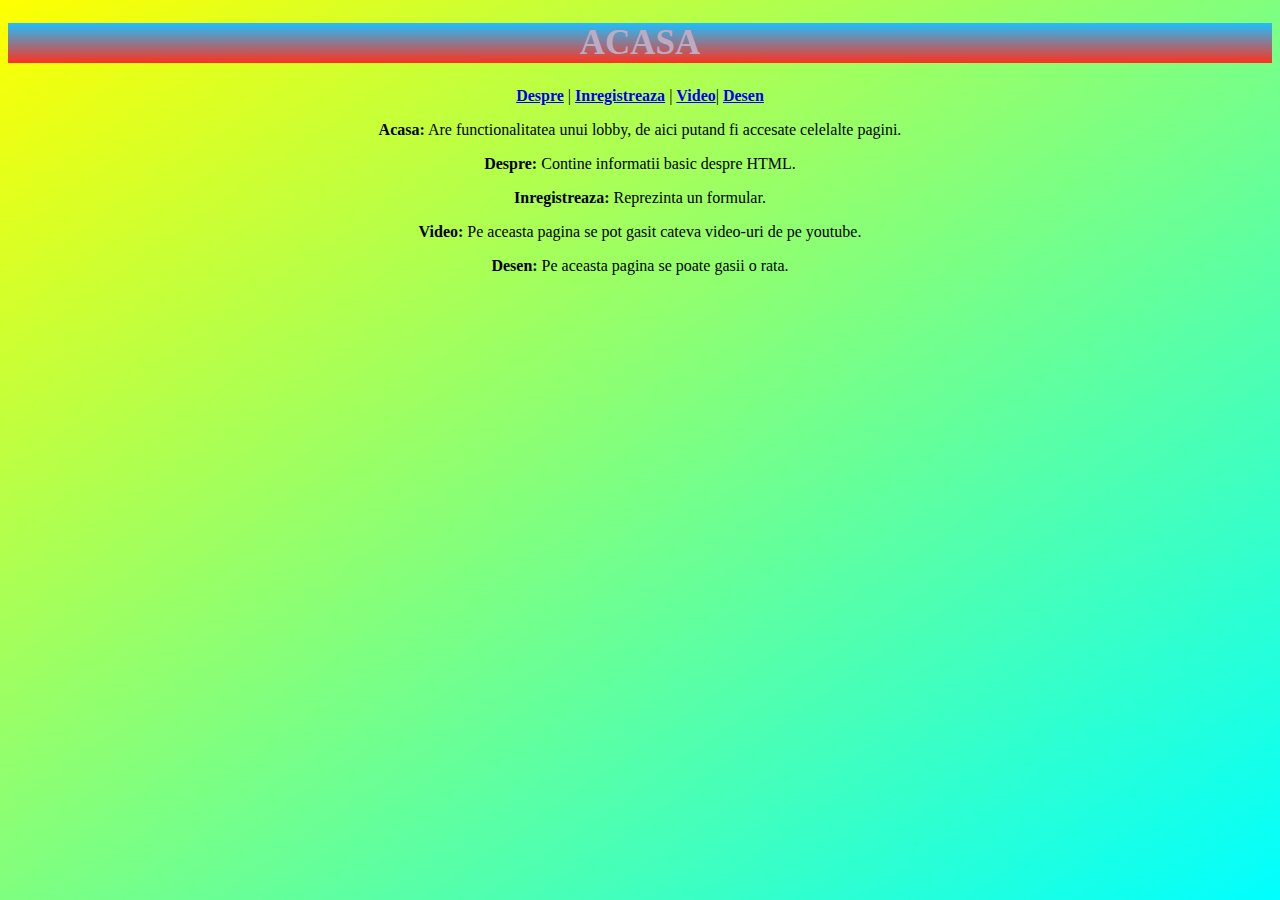
==== continut/index.html @ 98be33d9 "Laborator 6" ====
<!DOCTYPE html>
<html>
<head>

<title>Acasa</title>
<link rel="stylesheet" type="text/css" href="css/stil.css">
</head>
<body>
    <section>
        <h1>ACASA</h1>
        
      </section> 
      <section>
        <nav>
          <section>
          <a href="despre_html.html">Despre</a> |
          <a href="inregistreaza.html">Inregistreaza</a> |
          <a href="video.html">Video</a>|
          <a href="Desen.html">Desen</a>
          </section> 
        </nav>
      </section>
      <section>
        <article>
          <p>
            <b>Acasa:</b>
            Are functionalitatea unui lobby, de aici putand fi accesate celelalte pagini.
          </p>
        </article>
        <article>
          <p>
            <b>Despre:</b>
            Contine informatii basic despre HTML.
          </p>
        </article>
        <article>
          <p>
            <b>Inregistreaza:</b>
           Reprezinta un formular.
          </p>
        </article>
        <article>
          <p>
            <b>Video:</b>
           Pe aceasta pagina se pot gasit cateva video-uri de pe youtube.
          </p>
        </article>
        <article>
          <p>
            <b>Desen:</b>
           Pe aceasta pagina se poate gasii o rata.
          </p>
        </article>
      </section>
</body>
</html>
---- continut/css/stil.css ----
body 
{
    background: linear-gradient(to left top, cyan, yellow) fixed;
}



nav a
{
font-weight: bold;

}

nav section
{
text-align: center;
}

h1
{
background-image: linear-gradient(rgb(30,191,255),rgb(255,49,30));
text-align: center;
color: rgb(190, 171, 194);
font-weight: bold;
font-size: 35px;
}

section article p
{
    text-align: center;
}

input[name=loto]
{
    width:10%;
}

section.sectiune_js
{
    border-style: solid;
    border-color: seagreen;
    border-width: 4px;
    padding: 9px;
    margin: 5px;
}
/*
canvas
{
    background-color: white;
}
*/
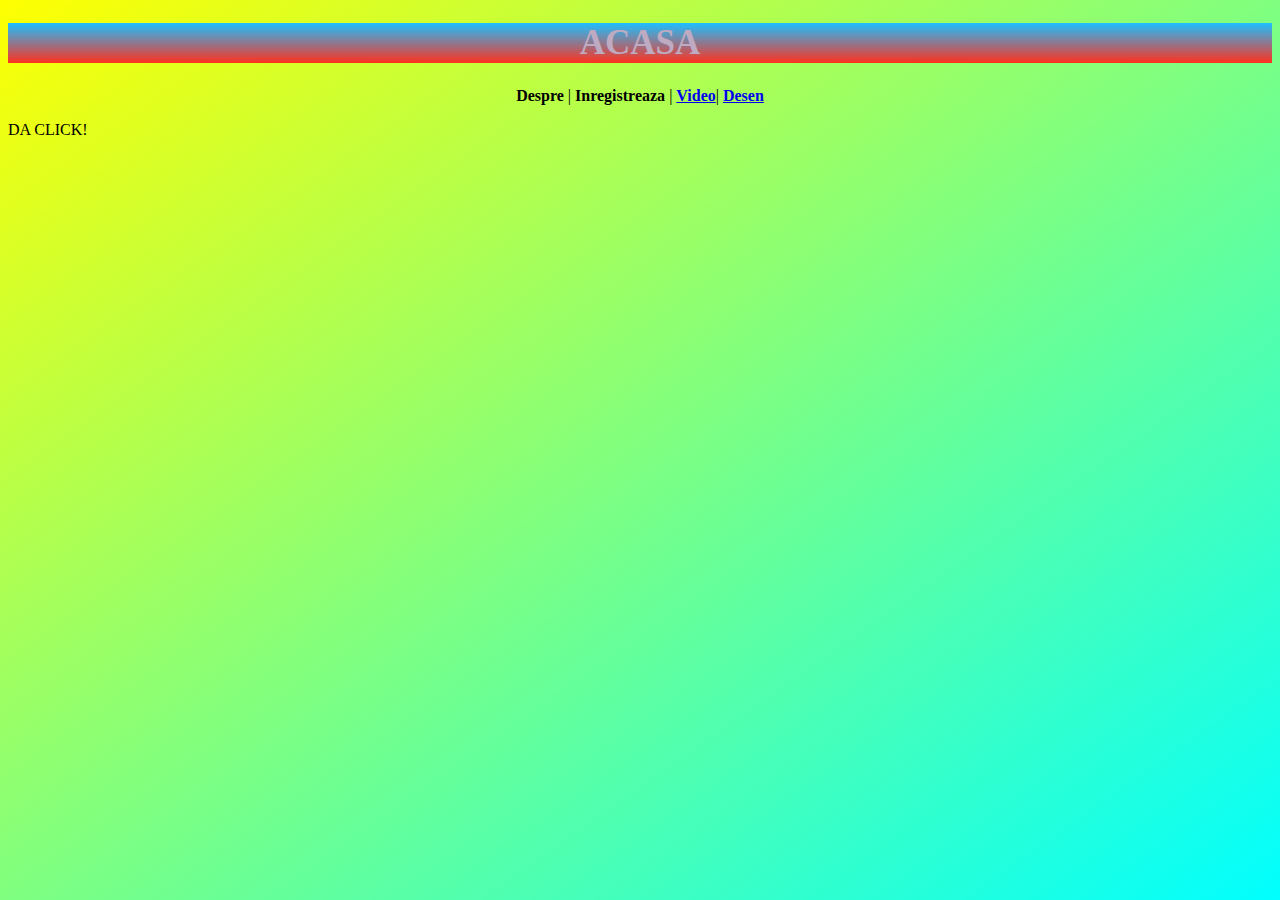
==== commit ba911e3d: "Laborator 7" ====
--- a/continut/index.html
+++ b/continut/index.html
@@ -4,53 +4,28 @@
 
 <title>Acasa</title>
 <link rel="stylesheet" type="text/css" href="css/stil.css">
+<script src="js/script.js"></script>
 </head>
 <body>
+  
     <section>
         <h1>ACASA</h1>
-        
       </section> 
       <section>
         <nav>
           <section>
-          <a href="despre_html.html">Despre</a> |
-          <a href="inregistreaza.html">Inregistreaza</a> |
+          <a onclick=schimbaContinut(despre_html)>Despre</a> |
+          <a onclick=schimbaContinut(inregistreaza)>Inregistreaza</a> |
           <a href="video.html">Video</a>|
           <a href="Desen.html">Desen</a>
           </section> 
         </nav>
+        <div id="test" onclick=Test()>
+          <p>DA CLICK!</p>
+        </div>
       </section>
-      <section>
-        <article>
-          <p>
-            <b>Acasa:</b>
-            Are functionalitatea unui lobby, de aici putand fi accesate celelalte pagini.
-          </p>
-        </article>
-        <article>
-          <p>
-            <b>Despre:</b>
-            Contine informatii basic despre HTML.
-          </p>
-        </article>
-        <article>
-          <p>
-            <b>Inregistreaza:</b>
-           Reprezinta un formular.
-          </p>
-        </article>
-        <article>
-          <p>
-            <b>Video:</b>
-           Pe aceasta pagina se pot gasit cateva video-uri de pe youtube.
-          </p>
-        </article>
-        <article>
-          <p>
-            <b>Desen:</b>
-           Pe aceasta pagina se poate gasii o rata.
-          </p>
-        </article>
-      </section>
+      <main id="continut">        
+      
+    </main>
 </body>
 </html>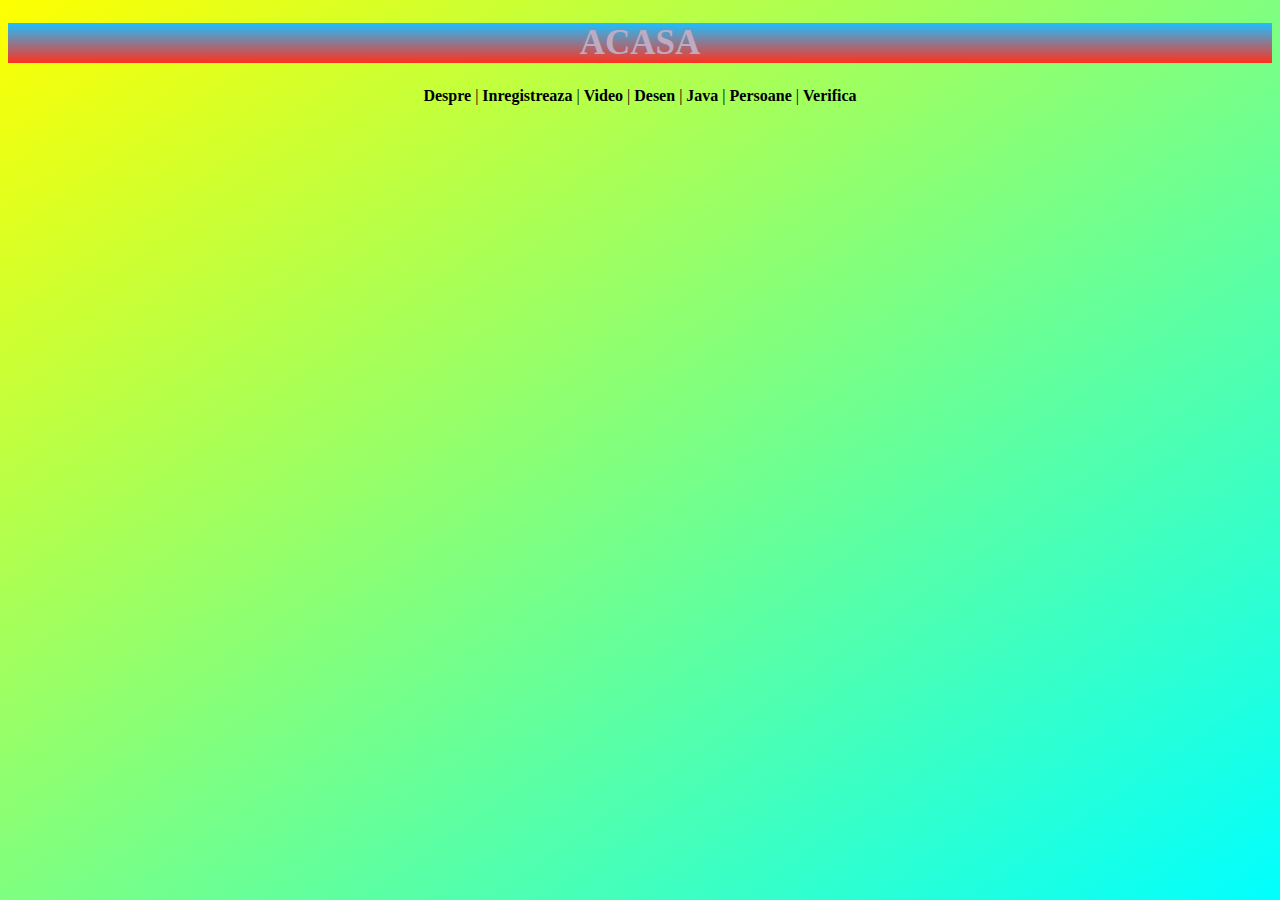
==== commit 74879b23: "Laborator 7 Cerinte 1,2,3" ====
--- a/continut/index.html
+++ b/continut/index.html
@@ -14,18 +14,19 @@
       <section>
         <nav>
           <section>
-          <a onclick=schimbaContinut(despre_html)>Despre</a> |
-          <a onclick=schimbaContinut(inregistreaza)>Inregistreaza</a> |
-          <a href="video.html">Video</a>|
-          <a href="Desen.html">Desen</a>
+          <a onclick="schimbaContinut('despre_html')">Despre</a> |
+          <a onclick="schimbaContinut('inregistreaza')">Inregistreaza</a> |
+          <a onclick="schimbaContinut('video')">Video</a> |
+          <a onclick="schimbaContinut('Desen')">Desen</a> |
+          <a onclick="schimbaContinut('invat_js')">Java</a> |
+          <a onclick="schimbaContinut('persoane','js/persoane.js','loadXMLDoc')">Persoane</a> |
+          <a onclick="schimbaContinut('verifica')">Verifica</a>
           </section> 
         </nav>
-        <div id="test" onclick=Test()>
-          <p>DA CLICK!</p>
-        </div>
       </section>
-      <main id="continut">        
+
+      <main id="continut">
       
-    </main>
+      </main>
 </body>
 </html>--- a/continut/css/stil.css
+++ b/continut/css/stil.css
@@ -43,6 +43,14 @@
     padding: 9px;
     margin: 5px;
 }
+table.tabel_js
+{
+  border: 1px solid black;
+  border-collapse:collapse;
+}
+th, td {
+  padding: 5px;
+}
 /*
 canvas
 {
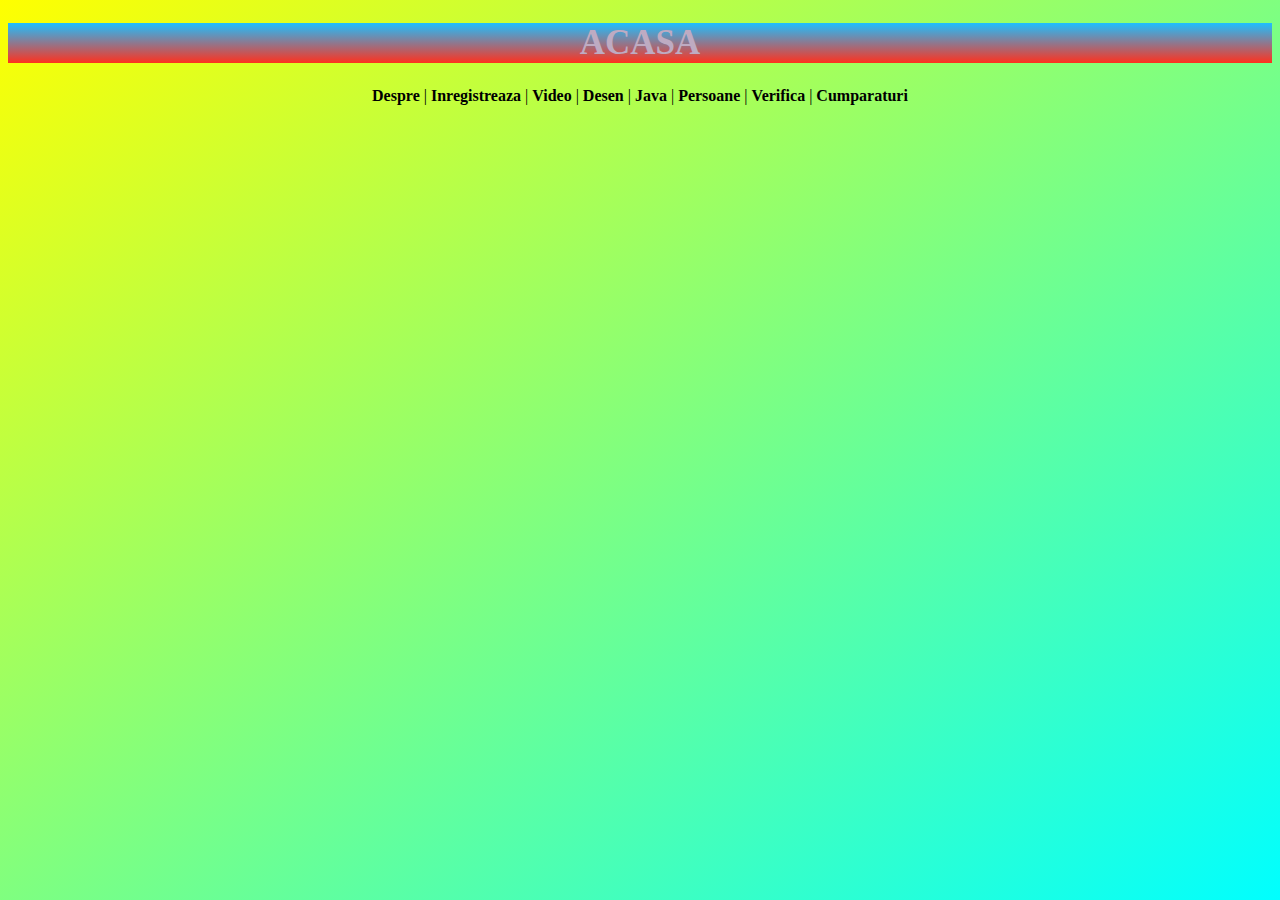
==== commit f1e08ebf: "Laborator 8 Punct 1" ====
--- a/continut/index.html
+++ b/continut/index.html
@@ -20,7 +20,8 @@
           <a onclick="schimbaContinut('Desen')">Desen</a> |
           <a onclick="schimbaContinut('invat_js')">Java</a> |
           <a onclick="schimbaContinut('persoane','js/persoane.js','loadXMLDoc')">Persoane</a> |
-          <a onclick="schimbaContinut('verifica')">Verifica</a>
+          <a onclick="schimbaContinut('verifica')">Verifica</a> |
+          <a onclick="schimbaContinut('cumparaturi','js/cumparaturi.js')">Cumparaturi</a>
           </section> 
         </nav>
       </section>
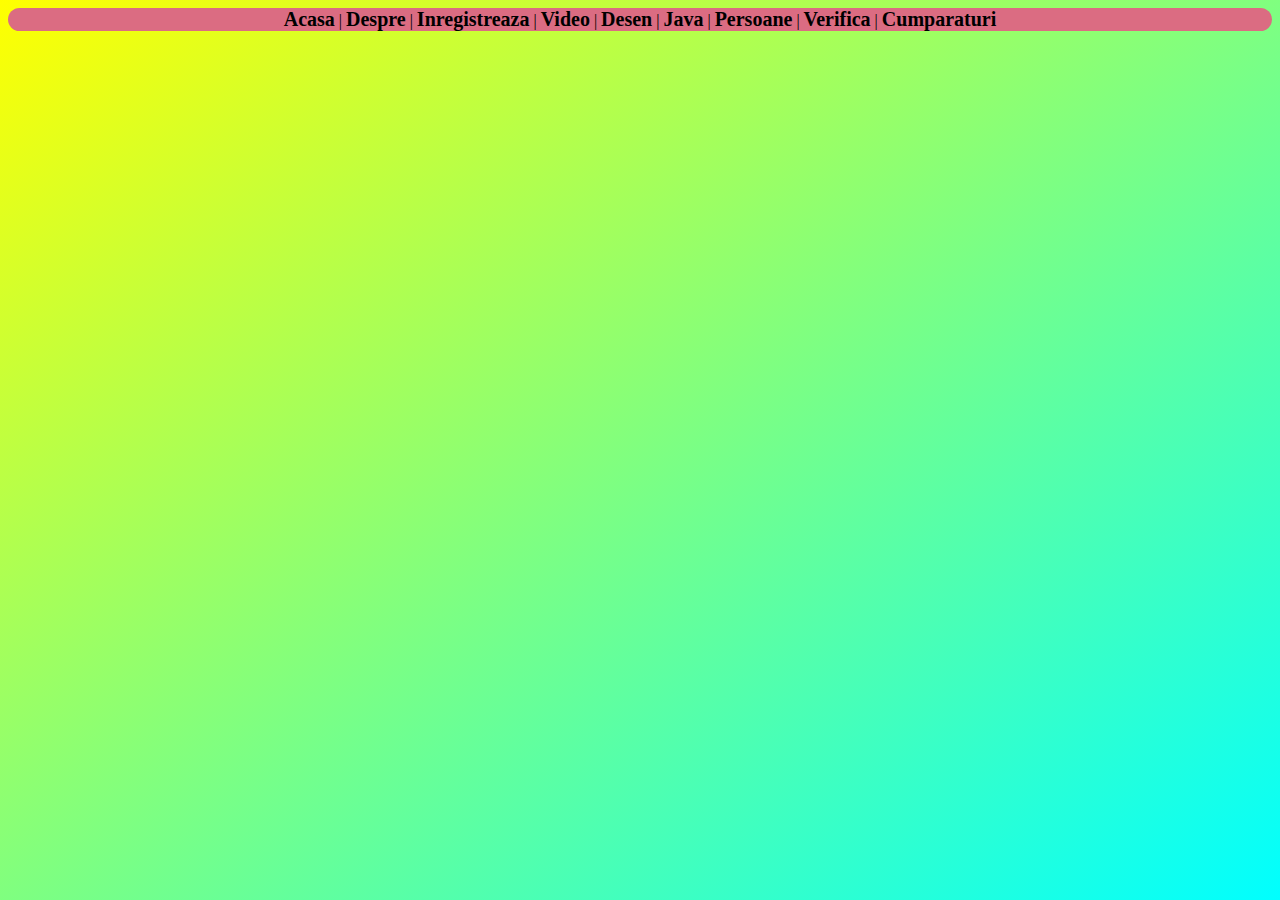
==== commit 029dfa01: "Laborator 8 ex2" ====
--- a/continut/index.html
+++ b/continut/index.html
@@ -7,18 +7,16 @@
 <script src="js/script.js"></script>
 </head>
 <body>
-  
-    <section>
-        <h1>ACASA</h1>
-      </section> 
+         
       <section>
-        <nav>
+        <nav class="index_nav">
           <section>
+          <a onclick="schimbaContinut('acasa')">Acasa</a> |
           <a onclick="schimbaContinut('despre_html')">Despre</a> |
           <a onclick="schimbaContinut('inregistreaza')">Inregistreaza</a> |
           <a onclick="schimbaContinut('video')">Video</a> |
           <a onclick="schimbaContinut('Desen')">Desen</a> |
-          <a onclick="schimbaContinut('invat_js')">Java</a> |
+          <a onclick="schimbaContinut('invat_js','js/script.js','P1')">Java</a> |
           <a onclick="schimbaContinut('persoane','js/persoane.js','loadXMLDoc')">Persoane</a> |
           <a onclick="schimbaContinut('verifica')">Verifica</a> |
           <a onclick="schimbaContinut('cumparaturi','js/cumparaturi.js')">Cumparaturi</a>
--- a/continut/css/stil.css
+++ b/continut/css/stil.css
@@ -3,12 +3,9 @@
     background: linear-gradient(to left top, cyan, yellow) fixed;
 }
 
-
-
 nav a
 {
 font-weight: bold;
-
 }
 
 nav section
@@ -51,9 +48,77 @@
 th, td {
   padding: 5px;
 }
-/*
-canvas
+
+section.sectiune_persoane
 {
-    background-color: white;
+    border-style: solid;
+    border-color:crimson;
+    border-width: 4px;
+    padding: 9px;
+    margin: 5px;
 }
-*/+
+section.sectiune_desen
+{
+    border-style: solid;
+    border-color: blueviolet;
+    border-width: 4px;
+    padding: 9px;
+    margin: 5px;
+}
+
+section.sectiune_verifica
+{
+    border-style: solid;
+    border-color: rgb(26, 60, 212);
+    border-width: 4px;
+    padding: 9px;
+    margin: 5px;
+}
+
+section.sectiune_cumparaturi
+{
+    border-style: solid;
+    border-color: rgb(31, 209, 14);
+    border-width: 4px;
+    padding: 9px;
+    margin: 5px;
+}
+
+section.sectiune_video
+{
+    border-style: solid;
+    border-color: rgb(199, 19, 154);
+    border-width: 4px;
+    padding: 9px;
+    margin: 5px;
+}
+
+section.sectiune_despre
+{
+    border-style: solid;
+    border-color: rgb(209, 72, 17);
+    border-width: 4px;
+    padding: 9px;
+    margin: 5px;
+}
+
+form.Test
+{
+    border-style: none;
+}
+
+nav.index_nav
+{
+  background-color: rgb(219, 108, 130);
+  text-align: center;
+  border-radius: 40px;
+  
+}
+
+nav a
+{
+    
+    font-size: 20px;
+}
+
